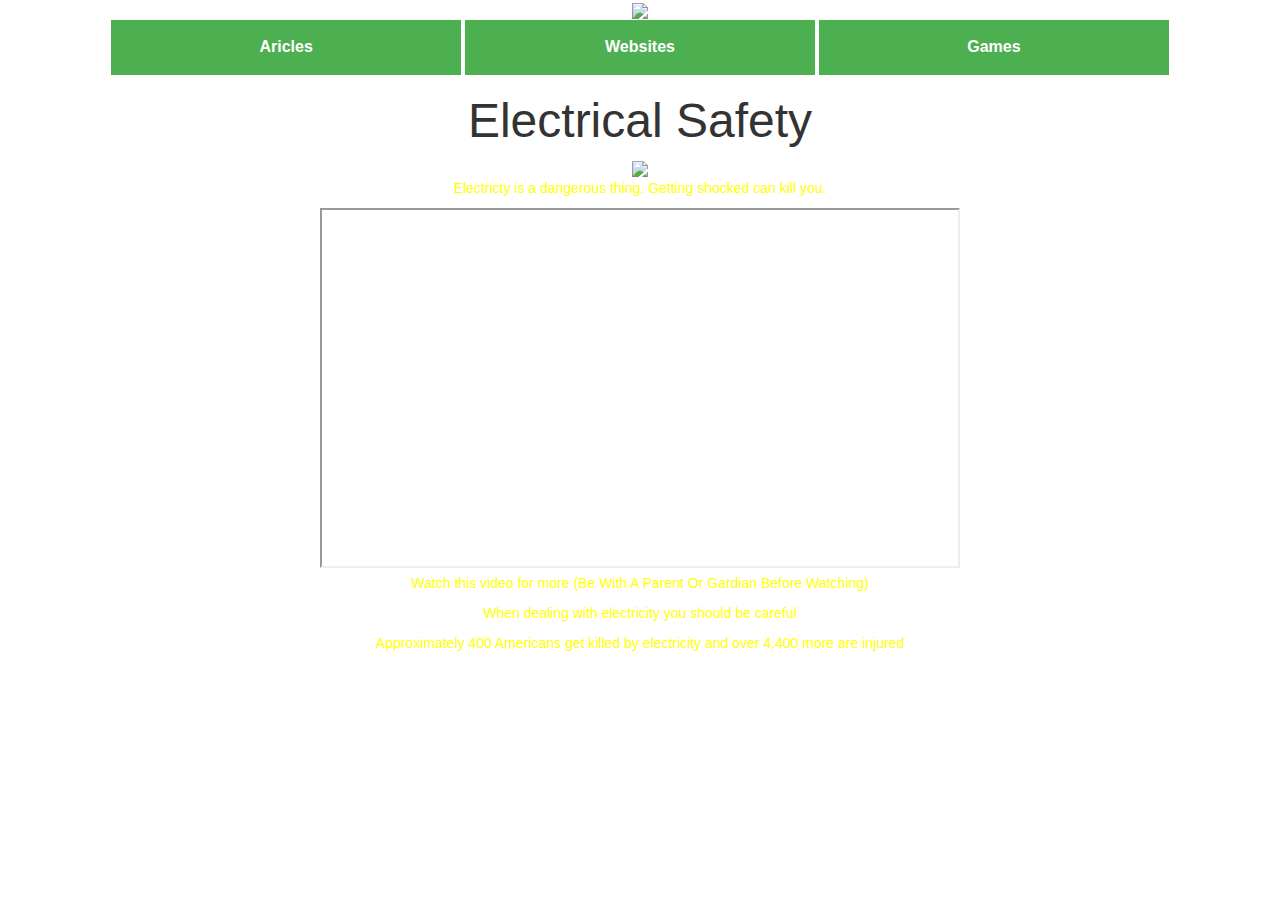
==== index.html @ bbe96d2e "Update index.html" ====
<!doctype html>
<html>
  
	<center>
<img src="http://electricalconsultants.in/images/b2.jpg" width="1060" ></img>
<body>
	<script src="code.js"></script>
    <div class="container-fluid">
		
				<div class="dropdown">
  			<button class="dropbtn"><b><strong>Aricles</strong></b></button>
  			<div class="dropdown-content">
    			<a href="http://www.safeelectricity.org/information-center/library-of-articles" target="_blank">Safe Electricity</a>
				<a href="http://www.cableorganizer.com/learning-center/articles/electrical-safety.html" target="_blank">Electrical Safety Articles</a>
				<a href="http://www.rendermagazine.com/articles/2010-issues/2010-october/2010-10-tech-topics/" target="_blank">Seven Electrical Safety Habits for a Safer Workplace</a>
  			</div>
		</div>
				<div class="dropdown">
  			<button class="dropbtn"><b><strong>Websites</strong></b></button>
  			<div class="dropdown-content">
    			<a href="http://www.switchedonkids.org.uk" target="_blank">Switched on Kids</a>
  				<a href="http://www.electricalsafetyfirst.org.uk/" target="_blank">Electrical Safety First</a>
				<a href="https://www.nvenergy.com/kids_safety/electric/" target="_blank">Electrical Safety World</a>
				<a href="http://www.esasafe.com/" target="_blank">Electrical Safety Authority</a>
			  </div>
		</div>
		<div class="dropdown">
  			<button class="dropbtn"><b><strong>Games</strong></b></button>
  			<div class="dropdown-content">
    			<a href="https://scratch.mit.edu/projects/83203536/" target="_blank">Electrical Safety by cooldude563</a>
				<a href="http://www.ogepet.com/tips-advice/electricity-safety-game.aspx" target="_blank">OGE: Electrical Safety Game</a>
				<a href="http://www.switchedonkids.org.uk/electrical-safety-in-your-home" target="_blank">Switched on Kids Find The Danger</a>
				<a href="https://www.nvenergy.com/kids_safety/electric/" target="_blank">Electrical Safety World</a>
  			</div>
		</div>
</body>
<head>
		<title>Electrical Safety</title>
		<link href="app.css" rel="stylesheet" />
		<link rel="stylesheet" href="http://maxcdn.bootstrapcdn.com/bootstrap/3.3.6/css/bootstrap.min.css">
		<script src="https://ajax.googleapis.com/ajax/libs/jquery/1.12.0/jquery.min.js"></script>
		<script src="http://maxcdn.bootstrapcdn.com/bootstrap/3.3.6/js/bootstrap.min.js"></script>
		<meta name="viewport" content="width=device-width, initial-scale=1">
</head>		
	<h1><font size="18">Electrical Safety</font></h1>
	<img src="http://www.dougbinzak.com/wp-content/uploads/2012/08/Unknown.jpeg"><img>
	<body>
		<p>Electricty is a dangerous thing. Getting shocked can kill you.</p>
		<iframe width="640" height="360"
    	src="http://www.youtube.com/embed/UE7R9AF0Wpw">
    	</iframe>

		<p>Watch this video for more (Be With A Parent Or Gardian Before Watching)</p>
		<p>When dealing with electricity you should be careful</p>
		<p>Approximately 400 Americans get killed by electricity and over 4,400 more are injured</p>
	</div>
	</body>
	</center>
	<footer>
  </footer>
</html>
---- app.css ----
body {
			background-color: black;
		}
		h1   {color: Yellow;}
		p    {color: Yellow;}
		.dropbtn {
    background-color: #4CAF50;
    color: white;
    padding: 16px;
    font-size: 16px;
    border: none;
    cursor: pointer;
    width: 350px;
}

.dropdown {
    position: relative;
    display: inline-block;
}

.dropdown-content {
    display: none;
    position: absolute;
    background-color: #f9f9f9;
    min-width: 160px;
    box-shadow: 0px 8px 16px 0px rgba(0,0,0,0.2);
    width: 400px;
}

.dropdown-content a {
    color: black;
    padding: 12px 16px;
    text-decoration: none;
    display: block;
}

.dropdown-content a:hover {background-color: #f1f1f1}

.dropdown:hover .dropdown-content {
    display: block;
}

.dropdown:hover .dropbtn {
    background-color: #3e8e41;
}
@media only screen and (min-width: 1200px) {
    .container {
        width: 1210px;
    }
}

@media only screen and (min-width: 960px) and (max-width: 1199px) {
    .container {
        width: 1030px;
    }
}
@media only screen and (min-width: 768px) and (max-width: 959px) {
    .container {
        width: 682px;
    }
}

@media only screen and (min-width: 480px) and (max-width: 767px) {
    .container {
        width: 428px;
        margin: 0 auto;
    }
}

@media only screen and (max-width: 479px) {
    .container {
        width: 320px;
        margin: 0 auto;
    }
}        
@media (max-height: 768px), (max-height: 1024px) and (orientation: portrait) {

}

.button {border-radius: 8px;}

.button {
    background-color: #4CAF50; /* Green */
    border: none;
    color: white;
    padding: 5px 10.6px;
    text-align: center;
    text-decoration: none;
    display: inline-block;
    font-size: 15px;
}
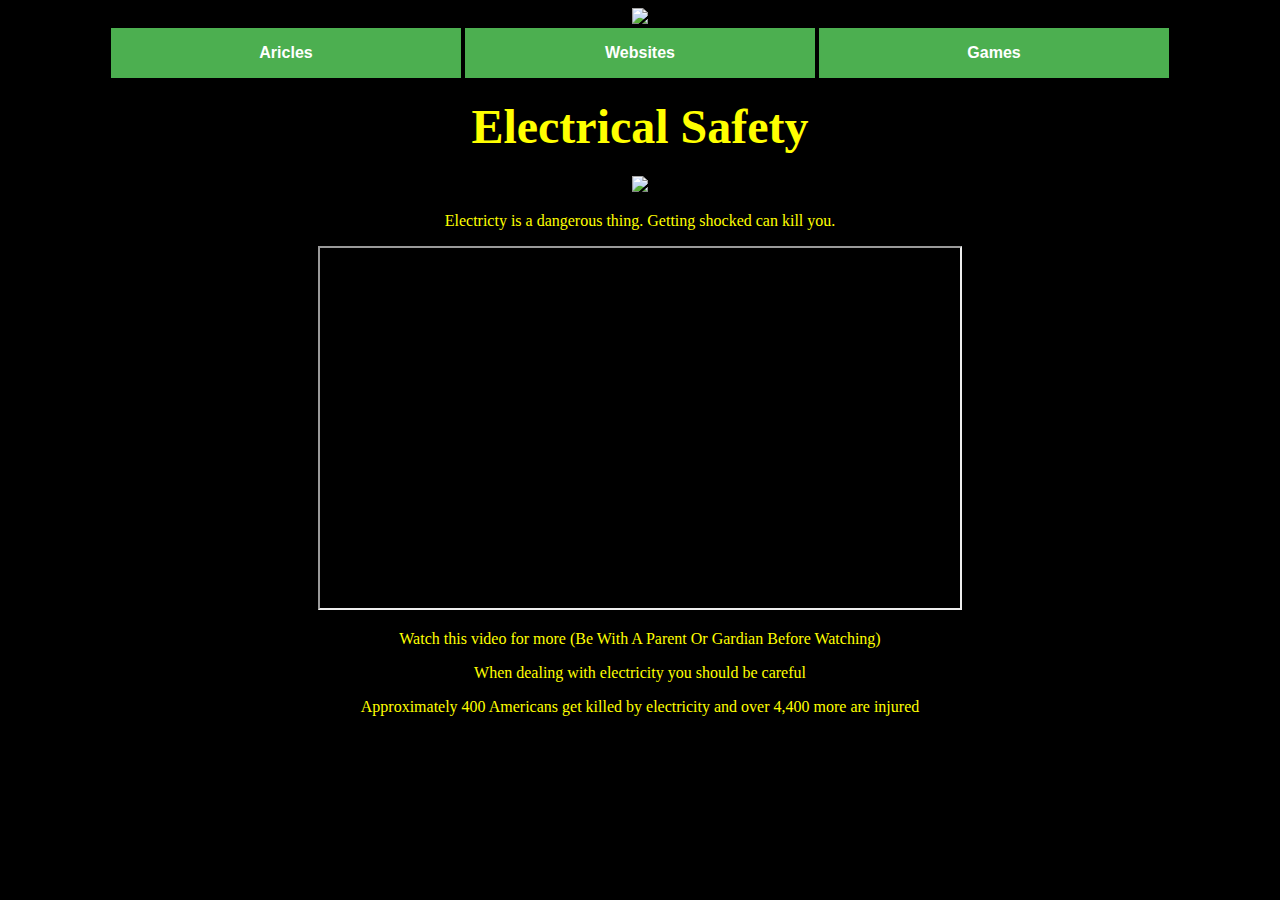
==== commit 1f4457b7: "Update index.html" ====
--- a/index.html
+++ b/index.html
@@ -37,10 +37,6 @@
 <head>
 		<title>Electrical Safety</title>
 		<link href="app.css" rel="stylesheet" />
-		<link rel="stylesheet" href="http://maxcdn.bootstrapcdn.com/bootstrap/3.3.6/css/bootstrap.min.css">
-		<script src="https://ajax.googleapis.com/ajax/libs/jquery/1.12.0/jquery.min.js"></script>
-		<script src="http://maxcdn.bootstrapcdn.com/bootstrap/3.3.6/js/bootstrap.min.js"></script>
-		<meta name="viewport" content="width=device-width, initial-scale=1">
 </head>		
 	<h1><font size="18">Electrical Safety</font></h1>
 	<img src="http://www.dougbinzak.com/wp-content/uploads/2012/08/Unknown.jpeg"><img>
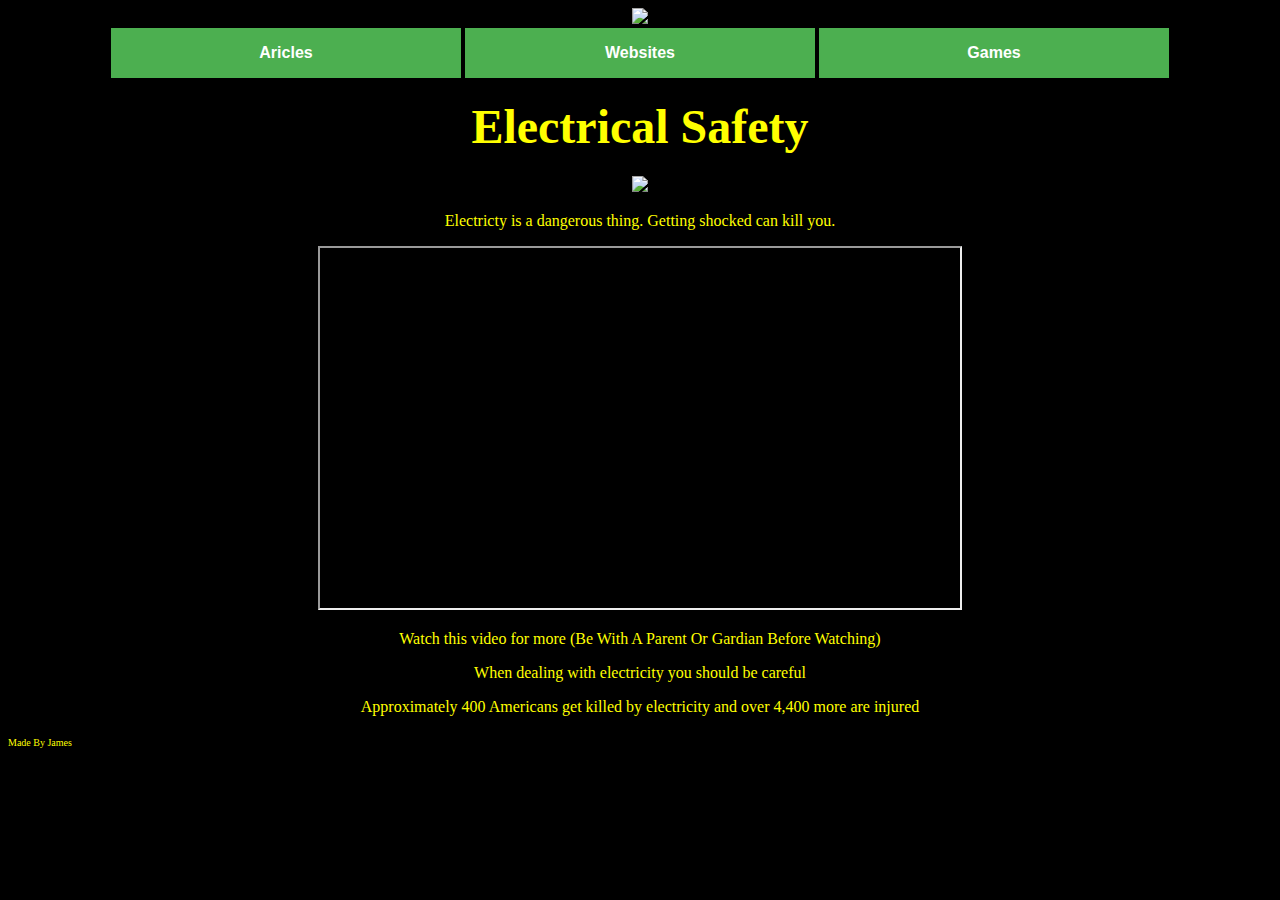
==== commit 66dd4d8f: "Update index.html" ====
--- a/index.html
+++ b/index.html
@@ -53,5 +53,6 @@
 	</body>
 	</center>
 	<footer>
-  </footer>
+		<p><font size="1">Made By James</font></p>
+  	</footer>
 </html>
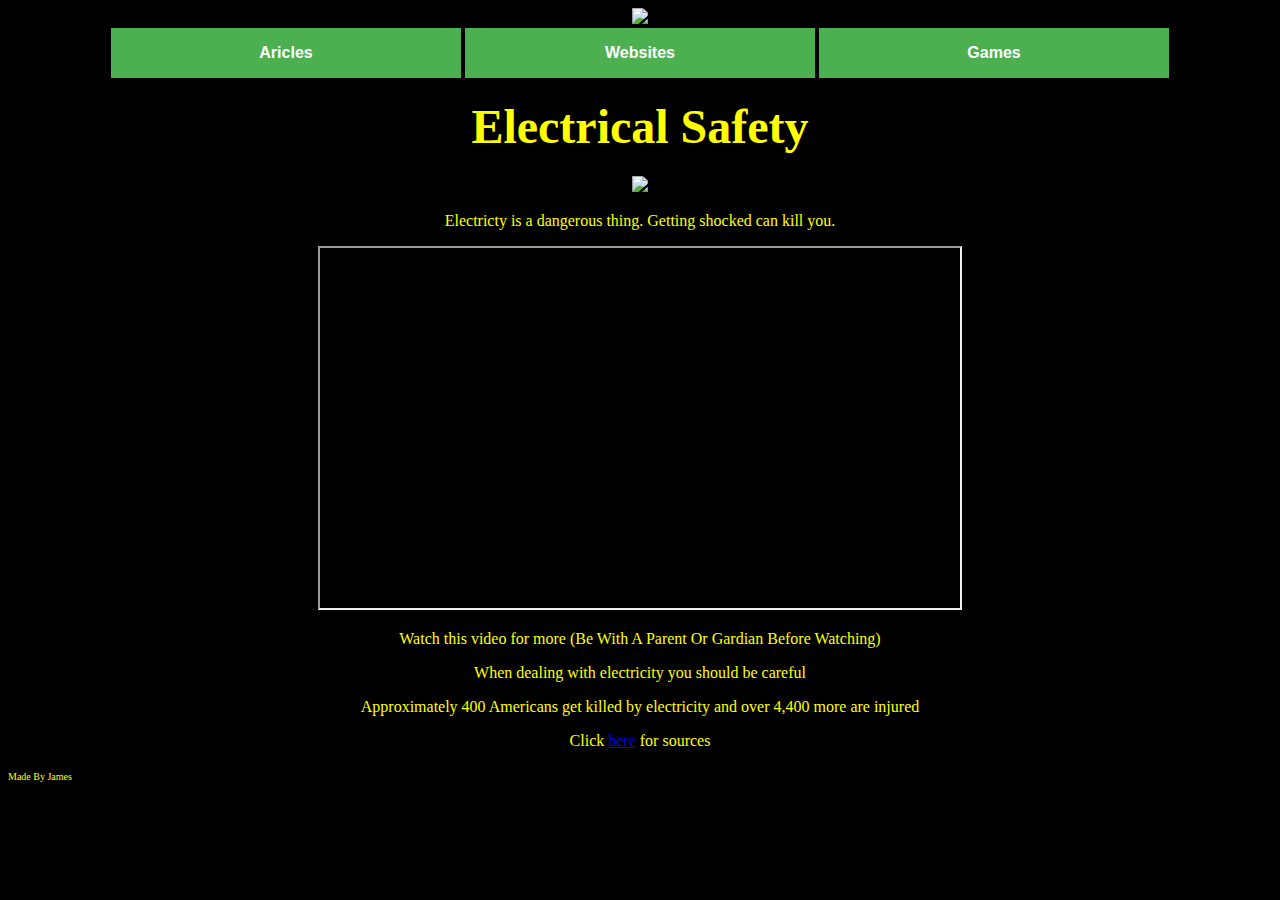
==== commit 7c87101d: "Update index.html" ====
--- a/index.html
+++ b/index.html
@@ -49,6 +49,7 @@
 		<p>Watch this video for more (Be With A Parent Or Gardian Before Watching)</p>
 		<p>When dealing with electricity you should be careful</p>
 		<p>Approximately 400 Americans get killed by electricity and over 4,400 more are injured</p>
+		<p>Click <a href="sources.html">here</a> for sources</p>
 	</div>
 	</body>
 	</center>
